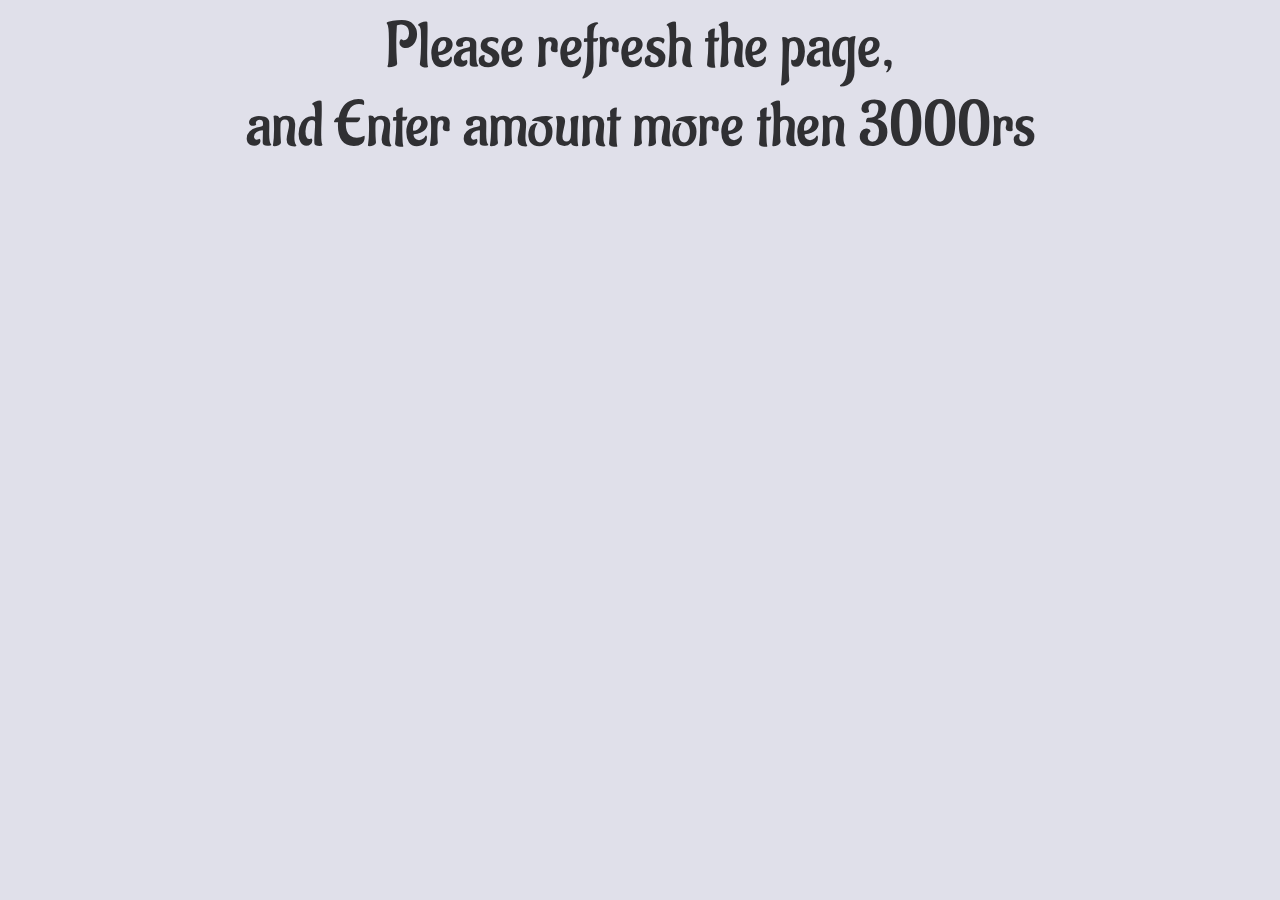
==== 02/index.html @ 336e9954 "‎" ====
<!-- create a class with account holder name and balance with getter and setter method -->
<html>
	<head>
		<title>Bank Program</title>
		<link rel="stylesheet" href="style.css" />
		<link href="https://fonts.googleapis.com/css2?family=Aladin&display=swap" rel="stylesheet" />
	</head>
	<body>
		<h1>Bank program</h1>

		<div class="box">
			<span id="main"></span>
			<span>
				<button onclick="display()">Display balance</button>
			</span>
			<span>
				<h3>Debit balance</h3>
				<input name="debitAmount" placeholder="enter amount here" type="number" /><br /><br />
				<button onclick="debit()">Debit balance</button>
			</span>
			<span>
				<h3>Credit balance</h3>
				<input name="creditAmount" placeholder="enter amount here" type="number" /><br /><br />
				<button onclick="credit()">Credit balance</button>
			</span>
		</div>

		<script src="Account.js"></script>
		<script>
			const isNumber = (x) => typeof Number(x) === "number" && isFinite(Number(x));
			const errMsg = "<h1>Please refresh the page, <br>and Enter amount more then 3000rs</h1>";
			let acc = null;

			let choice = new Promise((resolve, reject) => {
				let x = prompt("Enter balance more than 3000 : ");

				if ((x == null) | !isNumber(x) | x<3000) reject();

				resolve(x);
			});
			choice
				.then((amount) => {
					acc = new Account("name", amount);
				})
				.catch((error) => {
					document.body.innerHTML = errMsg;
				});

			const main = document.getElementById("main");
			
			const display = () => {
				message("Balance = "+acc.getBalance());
			};
			const debit = () => {
				acc.deposit(Number(document.querySelector("[name=debitAmount]").value));
				message("Money deposit successfully");
			};
			const credit = () => {
				acc.withdrawal(Number(document.querySelector("[name=creditAmount]").value));
				message("Money credited successfully");
			};
			message = (msg) =>
			{
				main.innerHTML = "";
				setTimeout(()=>{
					main.innerHTML = msg;
				},300)
			}
		</script>
	</body>
</html>
---- 02/style.css ----
* {
	font-family: sans-serif;
	box-sizing: border-box;
	color: #303033;
	transition: 0.2s;
}
h1{
	text-align: center;
	font-family: Aladin;
	font-weight: 1;
	font-size: 4em;
}
body {
	background-color: rgb(224, 224, 234);
}
.box{
	display: flex;
	flex-wrap: wrap;
}
.box > span:not(:empty)	{
	background-color: rgba(101, 101, 204, 0.1);
	padding: 10px;
	margin: 10px;
	border-radius: 10px;
	flex: auto;
	
	/* border: 1px solid red; */
}
.box > span:nth-child(2)
{
	text-align: center;
	width: 100%;
}
input {
	background-color: #f4f2f7;
	padding: 0.5em 1em;
	border: none;
	box-shadow: 0px 0px 3px rgba(0, 0, 0, 0.343);
	width: 13em;
	font-size: medium;
	min-width: 1em;
	/* width: 100%; */
	border-radius: 0.4em;
}
button {
	cursor: pointer;
	border: 1px solid rgba(125, 3, 255, 0.2);
	padding: 1em 3em;
	border-radius: 1em;
	background-color: rgba(125, 3, 255, 0.1);
	color: #7d03ff;
	font-weight: 600;
	box-shadow: 0px 0px 5px rgba(125, 3, 255, 0.224);
}
button:hover{
	box-shadow: 0px 3px 10px rgba(125, 3, 255, 0.3);
}
button:active
{
	transform: scale(0.97);
	box-shadow: 0px 0px 10px rgba(125, 3, 255, 0.224);
	background-color: rgba(125, 3, 255, 0.2);
}
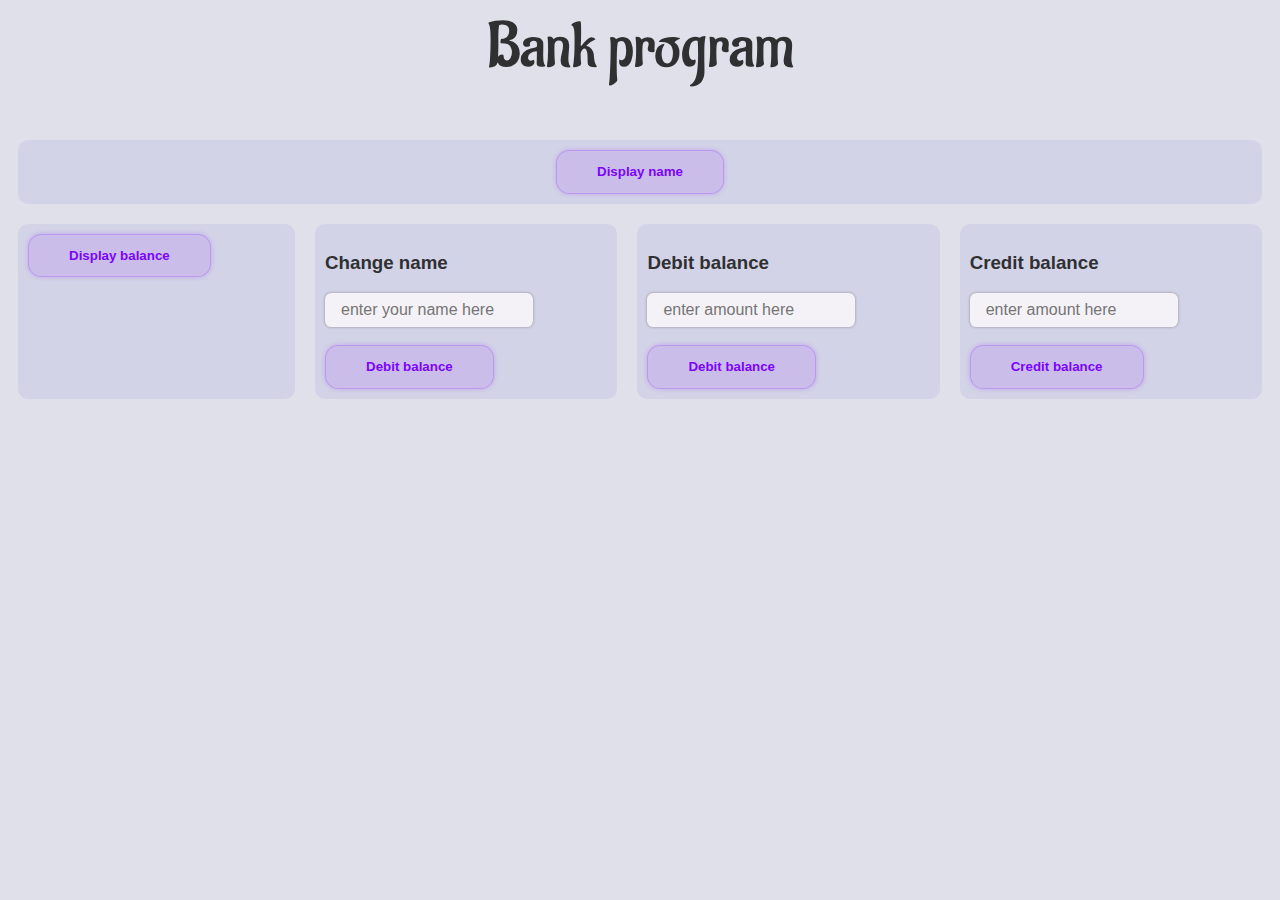
==== commit 38616ee3: "." ====
--- a/02/index.html
+++ b/02/index.html
@@ -11,61 +11,29 @@
 		<div class="box">
 			<span id="main"></span>
 			<span>
-				<button onclick="display()">Display balance</button>
+				<button onclick="displayName()">Display name</button>
+			</span>
+			<span>
+				<button onclick="displayBalance()">Display balance</button>
+			</span>
+			<span>
+				<h3>Change name</h3>
+				<input name="nameInput" placeholder="enter your name here" type="text" /><br /><br />
+				<button onclick="changeName()">Debit balance</button>
 			</span>
 			<span>
 				<h3>Debit balance</h3>
 				<input name="debitAmount" placeholder="enter amount here" type="number" /><br /><br />
-				<button onclick="debit()">Debit balance</button>
+				<button onclick="debitBalance()">Debit balance</button>
 			</span>
 			<span>
 				<h3>Credit balance</h3>
 				<input name="creditAmount" placeholder="enter amount here" type="number" /><br /><br />
-				<button onclick="credit()">Credit balance</button>
+				<button onclick="creditBalance()">Credit balance</button>
 			</span>
 		</div>
 
 		<script src="Account.js"></script>
-		<script>
-			const isNumber = (x) => typeof Number(x) === "number" && isFinite(Number(x));
-			const errMsg = "<h1>Please refresh the page, <br>and Enter amount more then 3000rs</h1>";
-			let acc = null;
-
-			let choice = new Promise((resolve, reject) => {
-				let x = prompt("Enter balance more than 3000 : ");
-
-				if ((x == null) | !isNumber(x) | x<3000) reject();
-
-				resolve(x);
-			});
-			choice
-				.then((amount) => {
-					acc = new Account("name", amount);
-				})
-				.catch((error) => {
-					document.body.innerHTML = errMsg;
-				});
-
-			const main = document.getElementById("main");
-			
-			const display = () => {
-				message("Balance = "+acc.getBalance());
-			};
-			const debit = () => {
-				acc.deposit(Number(document.querySelector("[name=debitAmount]").value));
-				message("Money deposit successfully");
-			};
-			const credit = () => {
-				acc.withdrawal(Number(document.querySelector("[name=creditAmount]").value));
-				message("Money credited successfully");
-			};
-			message = (msg) =>
-			{
-				main.innerHTML = "";
-				setTimeout(()=>{
-					main.innerHTML = msg;
-				},300)
-			}
-		</script>
+		<script src="sript.js"></script>
 	</body>
 </html>
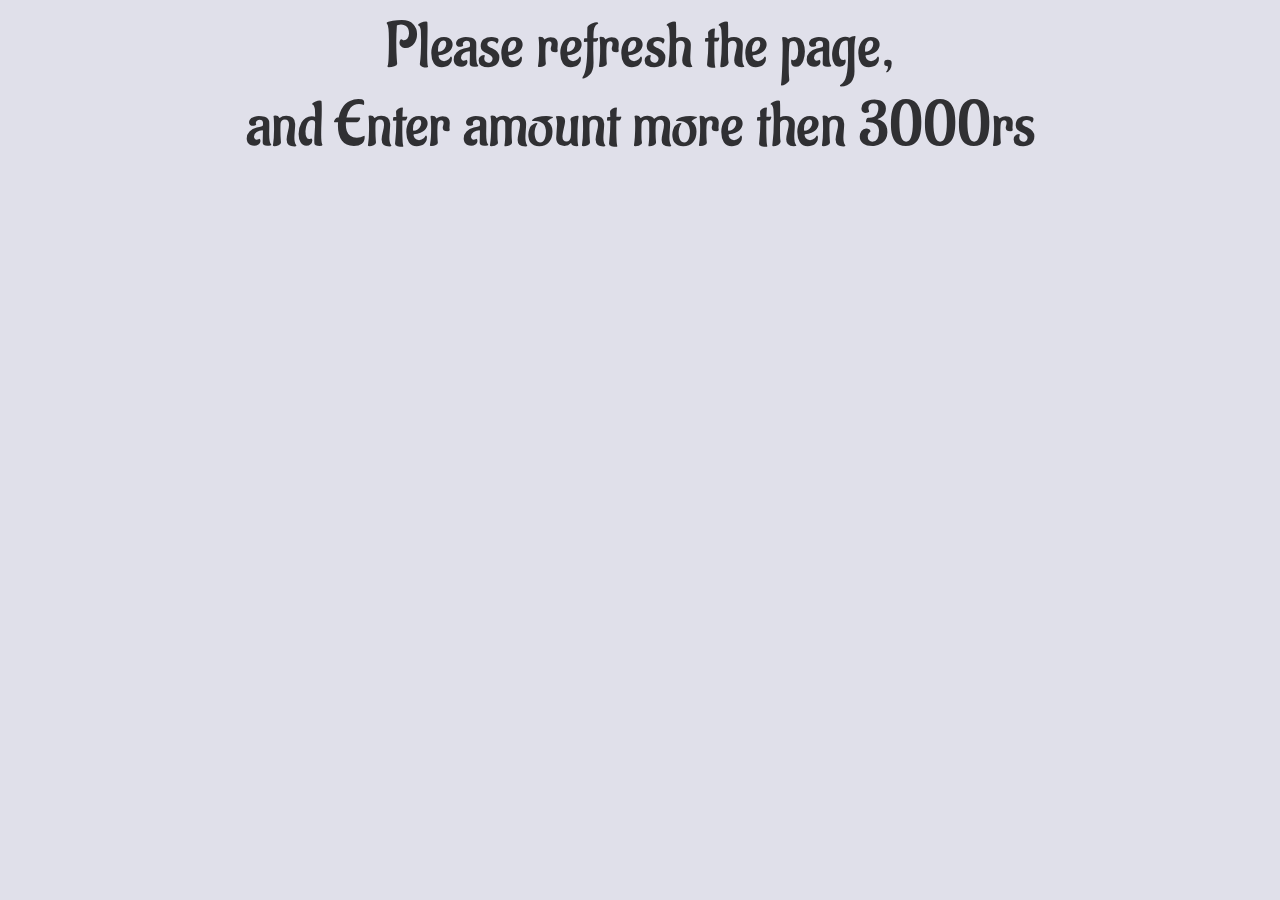
==== commit 4c4f914d: "." ====
--- a/02/index.html
+++ b/02/index.html
@@ -34,6 +34,6 @@
 		</div>
 
 		<script src="Account.js"></script>
-		<script src="sript.js"></script>
+		<script src="script.js"></script>
 	</body>
 </html>
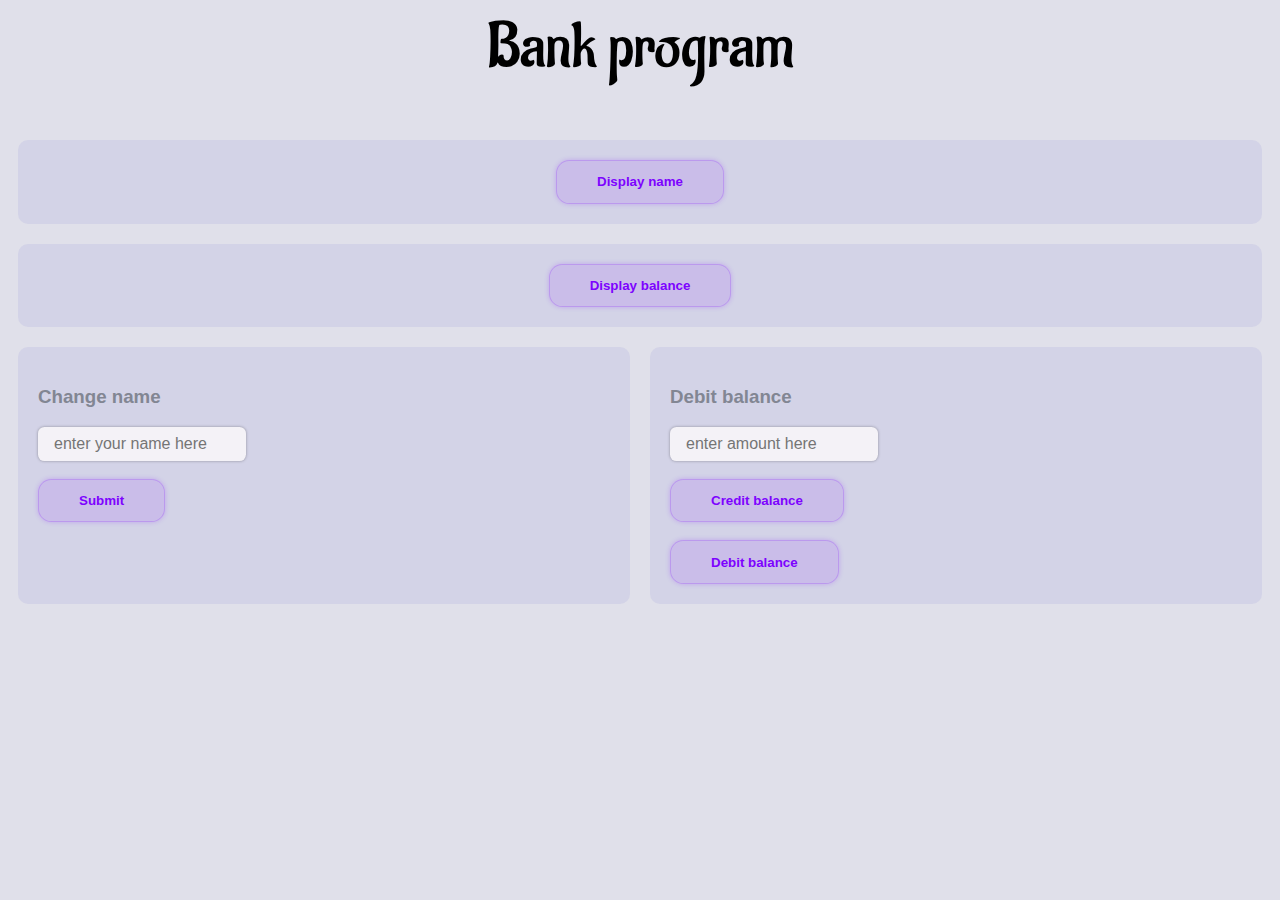
==== commit dd92bb43: "Add files via upload" ====
--- a/02/index.html
+++ b/02/index.html
@@ -2,6 +2,7 @@
 <html>
 	<head>
 		<title>Bank Program</title>
+		<meta name="viewport" content="width=device-width, initial-scale=1.0">
 		<link rel="stylesheet" href="style.css" />
 		<link href="https://fonts.googleapis.com/css2?family=Aladin&display=swap" rel="stylesheet" />
 	</head>
@@ -19,17 +20,13 @@
 			<span>
 				<h3>Change name</h3>
 				<input name="nameInput" placeholder="enter your name here" type="text" /><br /><br />
-				<button onclick="changeName()">Debit balance</button>
+				<button onclick="changeName()">Submit</button>
 			</span>
 			<span>
 				<h3>Debit balance</h3>
-				<input name="debitAmount" placeholder="enter amount here" type="number" /><br /><br />
-				<button onclick="debitBalance()">Debit balance</button>
-			</span>
-			<span>
-				<h3>Credit balance</h3>
-				<input name="creditAmount" placeholder="enter amount here" type="number" /><br /><br />
-				<button onclick="creditBalance()">Credit balance</button>
+				<input name="amount" placeholder="enter amount here" type="number" /><br /><br />
+				<button onclick="debitBalance()">Credit balance</button> <br> <br>
+				<button onclick="creditBalance()">Debit balance</button>
 			</span>
 		</div>
 
--- a/02/style.css
+++ b/02/style.css
@@ -1,10 +1,9 @@
 * {
 	font-family: sans-serif;
 	box-sizing: border-box;
-	color: #303033;
-	transition: 0.2s;
+	transition: 100ms;
 }
-h1{
+h1 {
 	text-align: center;
 	font-family: Aladin;
 	font-weight: 1;
@@ -13,23 +12,29 @@
 body {
 	background-color: rgb(224, 224, 234);
 }
-.box{
+.box {
 	display: flex;
 	flex-wrap: wrap;
 }
-.box > span:not(:empty)	{
+.box > span:not(:empty) {
 	background-color: rgba(101, 101, 204, 0.1);
-	padding: 10px;
+	padding: 20px;
 	margin: 10px;
 	border-radius: 10px;
 	flex: auto;
-	
-	/* border: 1px solid red; */
 }
-.box > span:nth-child(2)
-{
+.box > span:nth-child(1){
+	font-family: cursive;
+	color: #000;
+	font-size: x-large;
+}
+.box > span:nth-child(2),
+.box > span:nth-child(3) {
+	width: 100%;
 	text-align: center;
-	width: 100%;
+} 
+.box span{
+	color: #828693;
 }
 input {
 	background-color: #f4f2f7;
@@ -39,7 +44,6 @@
 	width: 13em;
 	font-size: medium;
 	min-width: 1em;
-	/* width: 100%; */
 	border-radius: 0.4em;
 }
 button {
@@ -52,12 +56,11 @@
 	font-weight: 600;
 	box-shadow: 0px 0px 5px rgba(125, 3, 255, 0.224);
 }
-button:hover{
+button:hover {
 	box-shadow: 0px 3px 10px rgba(125, 3, 255, 0.3);
 }
-button:active
-{
+button:active {
 	transform: scale(0.97);
 	box-shadow: 0px 0px 10px rgba(125, 3, 255, 0.224);
 	background-color: rgba(125, 3, 255, 0.2);
-}+}
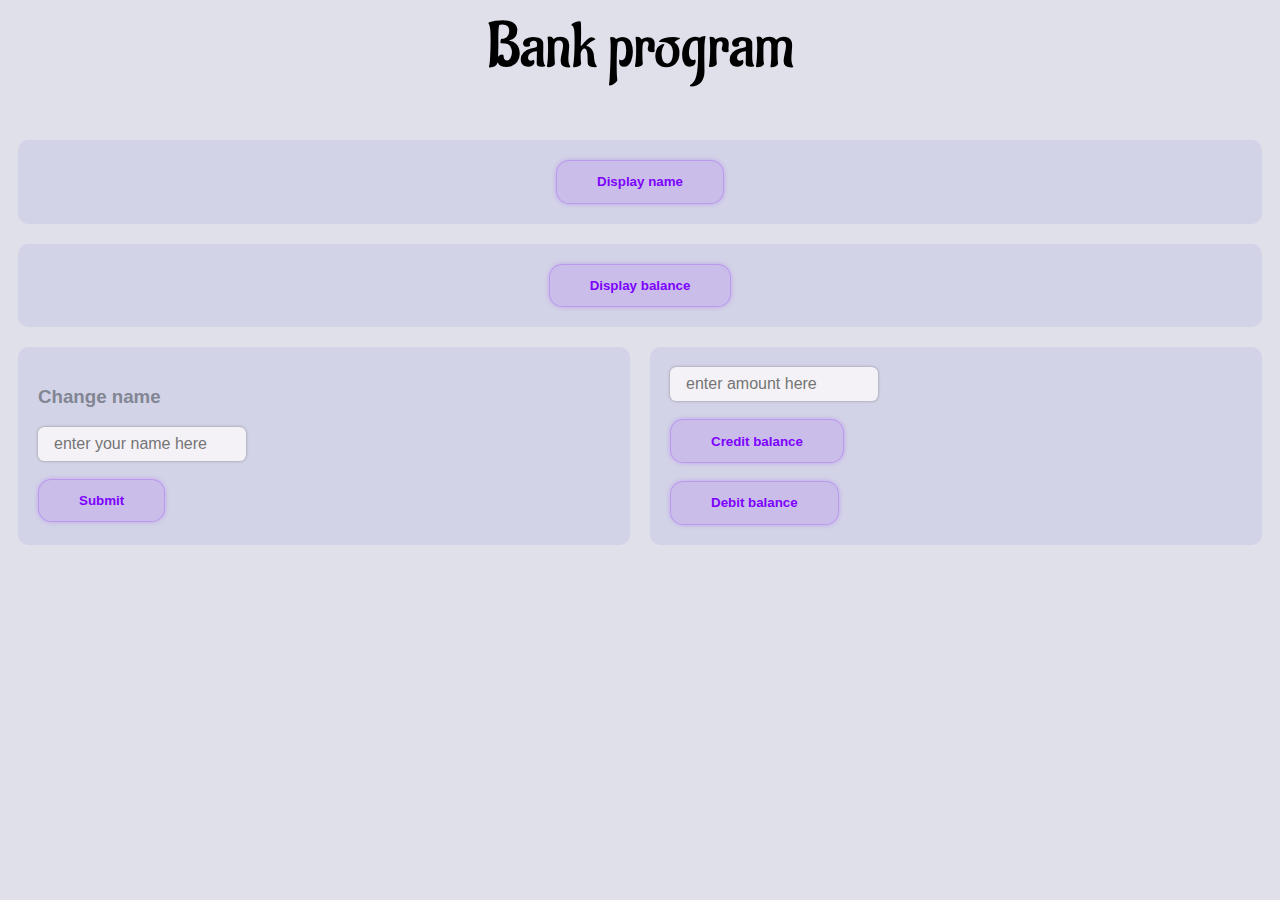
==== commit 8efdfe1b: "Update index.html" ====
--- a/02/index.html
+++ b/02/index.html
@@ -23,7 +23,6 @@
 				<button onclick="changeName()">Submit</button>
 			</span>
 			<span>
-				<h3>Debit balance</h3>
 				<input name="amount" placeholder="enter amount here" type="number" /><br /><br />
 				<button onclick="debitBalance()">Credit balance</button> <br> <br>
 				<button onclick="creditBalance()">Debit balance</button>
